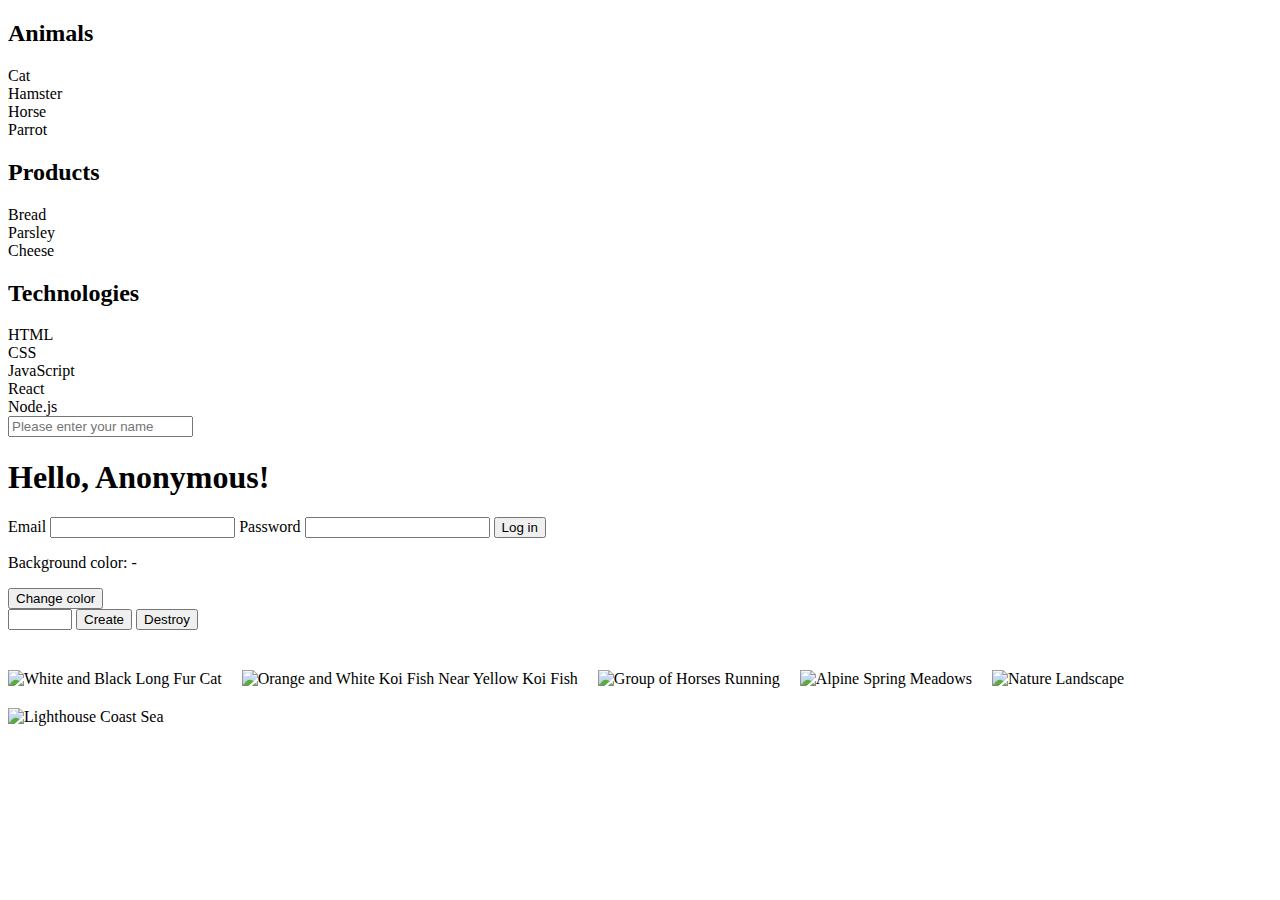
==== index.html @ 13b4f4e4 "HW7" ====
<!DOCTYPE html>
<html lang="en">
  <head>
    <meta charset="UTF-8" />
    <meta
      name="viewport"
      content="width=device-width, initial-scale=1.0"
    />
    <title>GOIT-JS-HW-07</title>
    <link
      rel="stylesheet"
      href="./css/styles.css"
    />
  </head>
  <body>
    <script
      src="./js/task-1.js"
      type="module"
    ></script>
    <script
      src="./js/task-2.js"
      type="module"
    ></script>
    <script
      src="./js/task-3.js"
      type="module"
    ></script>
    <script
      src="./js/task-4.js"
      type="module"
    ></script>
    <script
      src="./js/task-5.js"
      type="module"
    ></script>
    <script
      src="./js/task-6.js"
      type="module"
    ></script>
    <ul id="categories">
      <li class="item">
        <h2>Animals</h2>
        <ul>
          <li>Cat</li>
          <li>Hamster</li>
          <li>Horse</li>
          <li>Parrot</li>
        </ul>
      </li>
      <li class="item">
        <h2>Products</h2>
        <ul>
          <li>Bread</li>
          <li>Parsley</li>
          <li>Cheese</li>
        </ul>
      </li>
      <li class="item">
        <h2>Technologies</h2>
        <ul>
          <li>HTML</li>
          <li>CSS</li>
          <li>JavaScript</li>
          <li>React</li>
          <li>Node.js</li>
        </ul>
      </li>
    </ul>
    <input
      type="text"
      id="name-input"
      placeholder="Please enter your name"
    />
    <h1>
      Hello,
      <span id="name-output">Anonymous</span>!
    </h1>
    <form class="login-form">
      <label>
        Email
        <input type="email" name="email" />
      </label>
      <label>
        Password
        <input type="password" name="password" />
      </label>
      <button type="submit">Log in</button>
    </form>
    <div class="widget">
      <p>
        Background color:
        <span class="color">-</span>
      </p>
      <button type="button" class="change-color">
        Change color
      </button>
    </div>
    <div id="controls">
      <input
        type="number"
        min="1"
        max="100"
        step="1"
      />
      <button type="button" data-create>
        Create
      </button>
      <button type="button" data-destroy>
        Destroy
      </button>
    </div>

    <div id="boxes"></div>
  </body>
</html>
---- css/styles.css ----
ul {
  list-style-type: none;
  margin-top: 0;
  margin-bottom: 0;
  padding-left: 0;
}
.gallery {
  display: flex;
  justify-content: flex-start;
  flex-wrap: wrap;
  margin-top: 40px;
  gap: 20px;
}
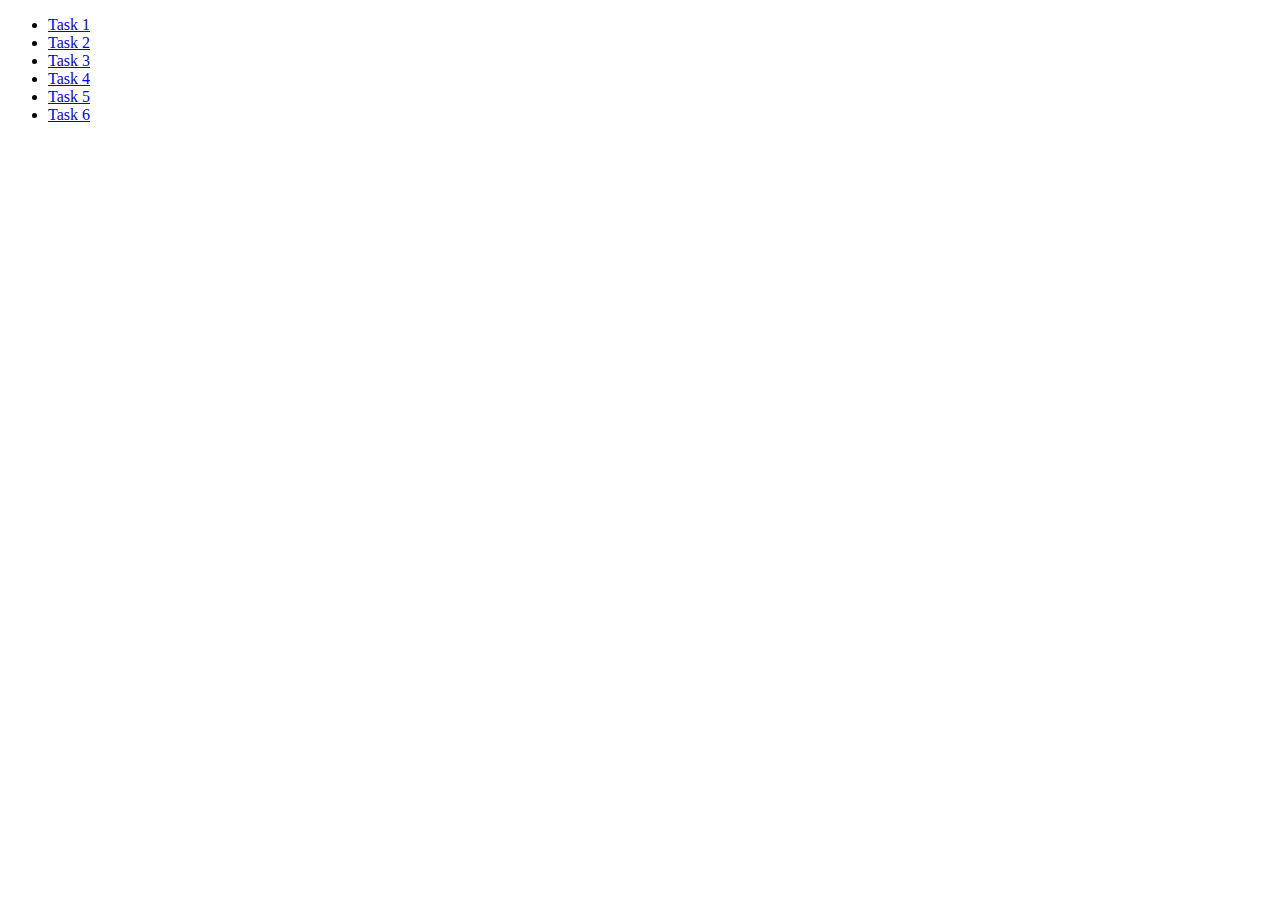
==== commit 597303f5: "HW7 att3" ====
--- a/index.html
+++ b/index.html
@@ -2,114 +2,19 @@
 <html lang="en">
   <head>
     <meta charset="UTF-8" />
-    <meta
-      name="viewport"
-      content="width=device-width, initial-scale=1.0"
-    />
-    <title>GOIT-JS-HW-07</title>
-    <link
-      rel="stylesheet"
-      href="./css/styles.css"
-    />
+    <meta http-equiv="X-UA-Compatible" content="IE=edge" />
+    <meta name="viewport" content="width=device-width, initial-scale=1.0" />
+    <title>Homework 7</title>
+    <link rel="stylesheet" href="./css/common.css" />
   </head>
   <body>
-    <script
-      src="./js/task-1.js"
-      type="module"
-    ></script>
-    <script
-      src="./js/task-2.js"
-      type="module"
-    ></script>
-    <script
-      src="./js/task-3.js"
-      type="module"
-    ></script>
-    <script
-      src="./js/task-4.js"
-      type="module"
-    ></script>
-    <script
-      src="./js/task-5.js"
-      type="module"
-    ></script>
-    <script
-      src="./js/task-6.js"
-      type="module"
-    ></script>
-    <ul id="categories">
-      <li class="item">
-        <h2>Animals</h2>
-        <ul>
-          <li>Cat</li>
-          <li>Hamster</li>
-          <li>Horse</li>
-          <li>Parrot</li>
-        </ul>
-      </li>
-      <li class="item">
-        <h2>Products</h2>
-        <ul>
-          <li>Bread</li>
-          <li>Parsley</li>
-          <li>Cheese</li>
-        </ul>
-      </li>
-      <li class="item">
-        <h2>Technologies</h2>
-        <ul>
-          <li>HTML</li>
-          <li>CSS</li>
-          <li>JavaScript</li>
-          <li>React</li>
-          <li>Node.js</li>
-        </ul>
-      </li>
+    <ul>
+      <li><a href="./task-1.html">Task 1</a></li>
+      <li><a href="./task-2.html">Task 2</a></li>
+      <li><a href="./task-3.html">Task 3</a></li>
+      <li><a href="./task-4.html">Task 4</a></li>
+      <li><a href="./task-5.html">Task 5</a></li>
+      <li><a href="./task-6.html">Task 6</a></li>
     </ul>
-    <input
-      type="text"
-      id="name-input"
-      placeholder="Please enter your name"
-    />
-    <h1>
-      Hello,
-      <span id="name-output">Anonymous</span>!
-    </h1>
-    <form class="login-form">
-      <label>
-        Email
-        <input type="email" name="email" />
-      </label>
-      <label>
-        Password
-        <input type="password" name="password" />
-      </label>
-      <button type="submit">Log in</button>
-    </form>
-    <div class="widget">
-      <p>
-        Background color:
-        <span class="color">-</span>
-      </p>
-      <button type="button" class="change-color">
-        Change color
-      </button>
-    </div>
-    <div id="controls">
-      <input
-        type="number"
-        min="1"
-        max="100"
-        step="1"
-      />
-      <button type="button" data-create>
-        Create
-      </button>
-      <button type="button" data-destroy>
-        Destroy
-      </button>
-    </div>
-
-    <div id="boxes"></div>
   </body>
 </html>
